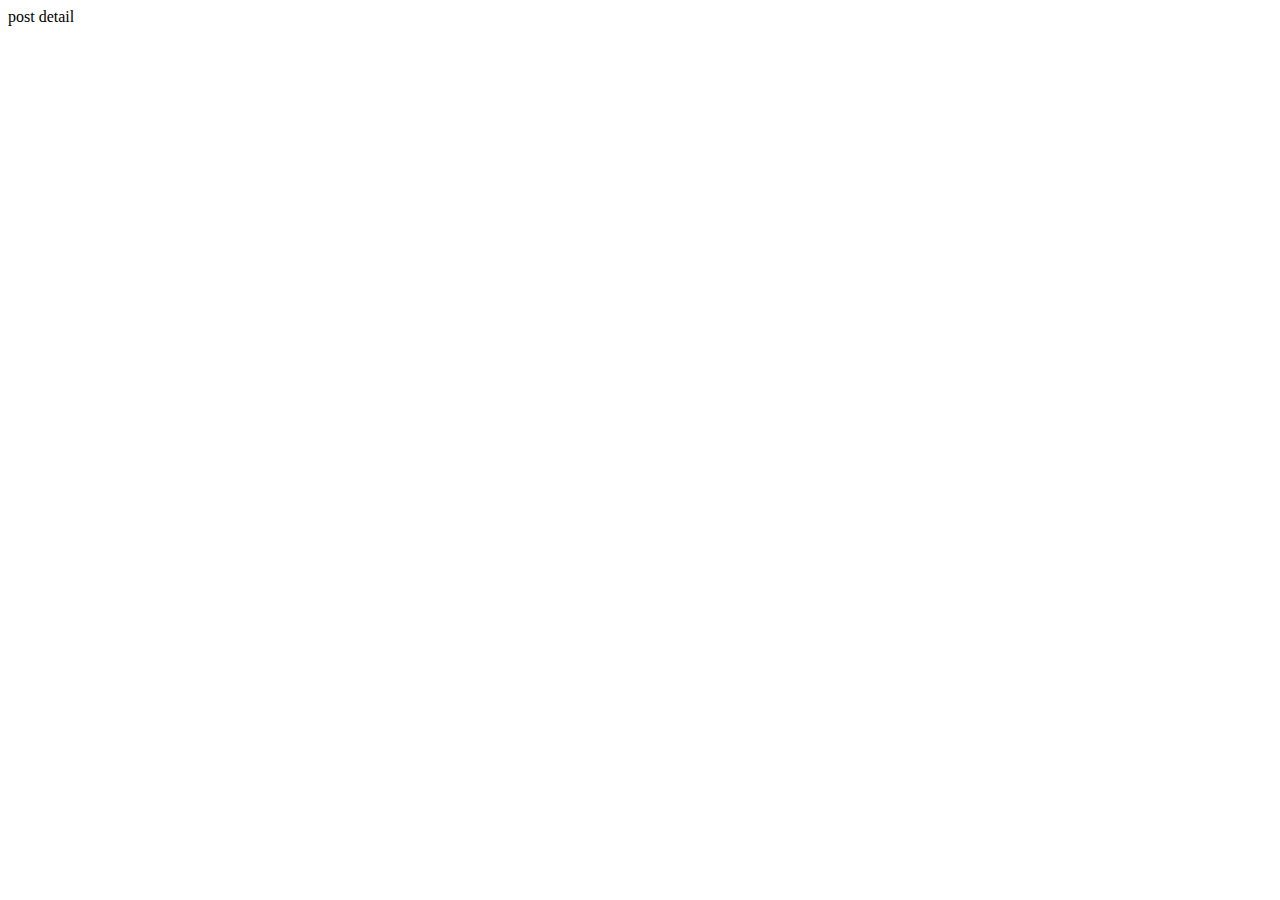
==== post.html @ 4705c790 "Merge pull request #1 from tgulegacy/lesson-5" ====
<!doctype html>
<html lang="en">
<head>
    <meta charset="UTF-8">
    <meta name="viewport"
          content="width=device-width, user-scalable=no, initial-scale=1.0, maximum-scale=1.0, minimum-scale=1.0">
    <meta http-equiv="X-UA-Compatible" content="ie=edge">
    <title>Document</title>
</head>
<body>
post detail
</body>
</html>
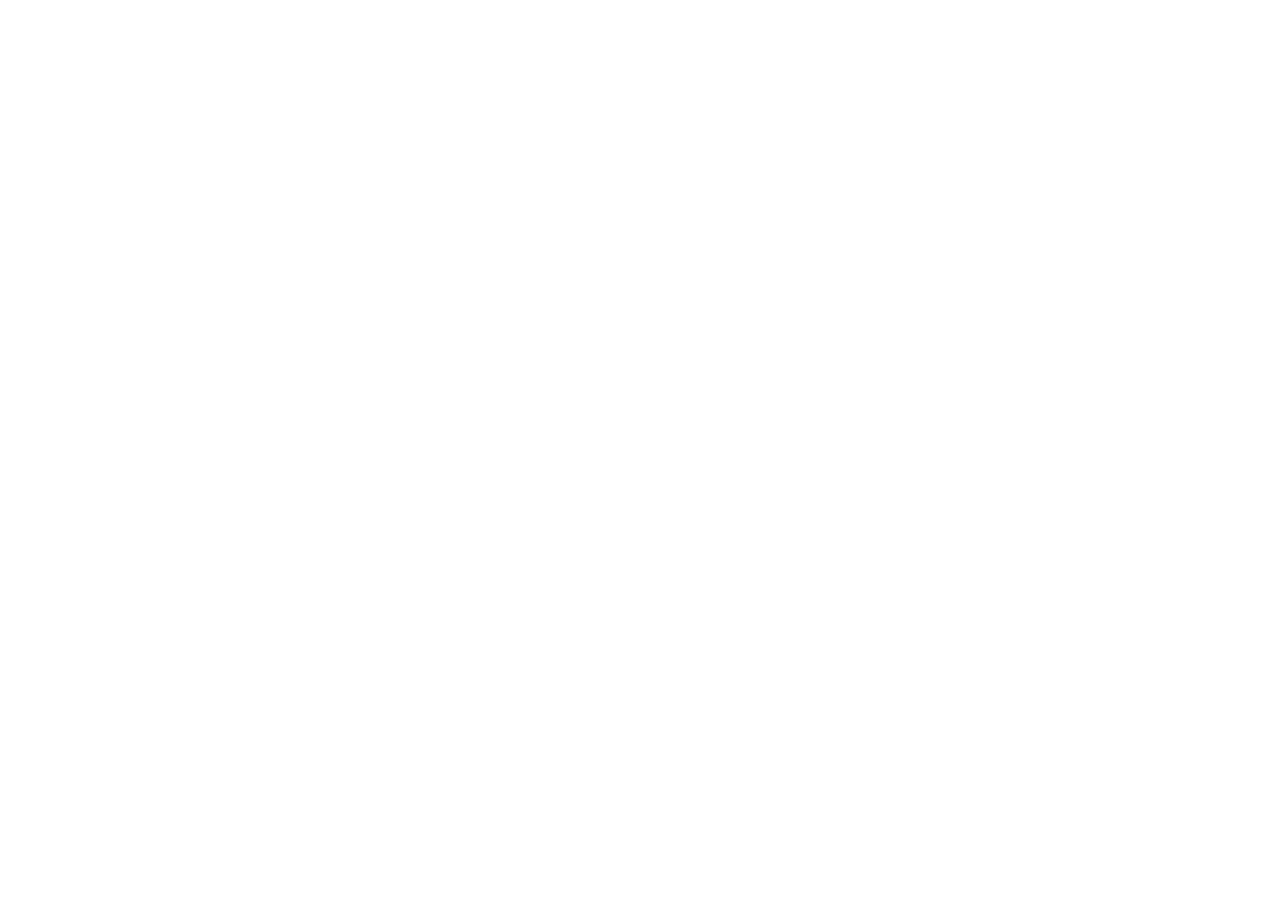
==== commit e33ef665: "5 задание" ====
--- a/post.html
+++ b/post.html
@@ -5,9 +5,19 @@
     <meta name="viewport"
           content="width=device-width, user-scalable=no, initial-scale=1.0, maximum-scale=1.0, minimum-scale=1.0">
     <meta http-equiv="X-UA-Compatible" content="ie=edge">
-    <title>Document</title>
+    <title>post</title>
+    <link rel="stylesheet" href="style.css">
 </head>
 <body>
-post detail
+<section class="post" id="post">
+    <div class="post-content" data-catalog-item>
+        
+    </div>
+
+    <div class="comment-items" data-comment-items>
+        
+    </div>
+</section>
+<script src="post.js" type="module"></script>
 </body>
 </html>
